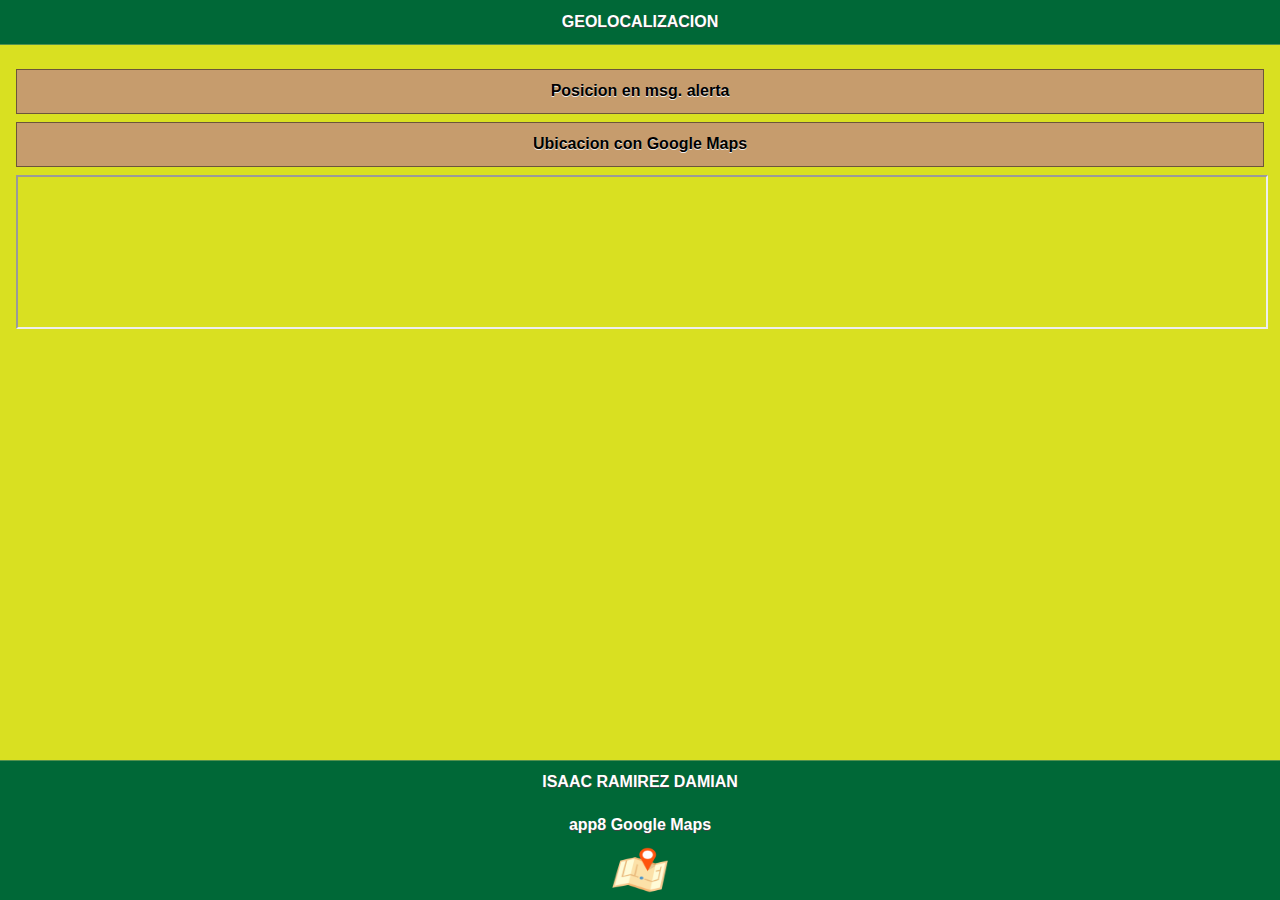
==== index.html @ 5f95f734 "1" ====
<!DOCTYPE html> 
<html>
<head>
<meta charset="utf-8">
<title>app8 GEOLOCALIZACION</title>
<!--grupo CSS-->
<link rel="stylesheet" href="css/app8-tema.min.css"/>
<link rel="stylesheet" href="css/jquery.mobile.icons-1.4.5.min.css"/>
<link rel="stylesheet" href="css/jquery.mobile.structure-1.4.5.min.css"/>

<!--grupo JavaScript-->
<script src="js/jquery-1.11.2.min.js"></script>
<script src="js/jquery.mobile-1.4.5.min.js"></script>
<script src="js/acciones.js" type="text/javascript"></script>

<script src="phonegap.js" type="text/javascript"></script><!--necesario*/ -->
</head>
<body>
<div data-role="page" id="Principal" data-theme="b">
 <div data-role="header" data-position="fixed" data-tap-toggle="false">
   <h1>GEOLOCALIZACION</h1>
   </div>
   
   <div data-role="main" class="ui-content">
   <div class="ui-btn" id="posicion">Posicion en msg. alerta</div>
   <a href="#index4.html" target="aqui" class="ui-btn"> Ubicacion con Google Maps</a>
   <div>
   <iframe name="aqui" width="100%" height="100%"></iframe>
   </div>
   </div>
   <div data-role="footer" align="center" data-theme="b" data-position="fixed">
   <h4>ISAAC RAMIREZ DAMIAN </h4>
   <h5>app8 Google Maps</h5>
   <img src="res/android/mdpi.png" width="56" height="46">
   </div>
   </div>
   </body>
   </html>
---- css/app8-tema.min.css ----
/*!
* jQuery Mobile 1.4.5
* Git HEAD hash: 68e55e78b292634d3991c795f06f5e37a512decc <> Date: Fri Oct 31 2014 17:33:30 UTC
* http://jquerymobile.com
*
* Copyright 2010, 2014 jQuery Foundation, Inc. and othercontributors
* Released under the MIT license.
* http://jquery.org/license
*
*/


/* Globals */
/* Font
-----------------------------------------------------------------------------------------------------------*/
html {
	font-size: 100%;
}
body,
input,
select,
textarea,
button,
.ui-btn {
	font-size: 1em;
	line-height: 1.3;
	 font-family: sans-serif /*{global-font-family}*/;
}
legend,
.ui-input-text input,
.ui-input-search input {
	color: inherit;
	text-shadow: inherit;
}
/* Form labels (overrides font-weight bold in bars, and mini font-size) */
.ui-mobile label,
div.ui-controlgroup-label {
	font-weight: normal;
	font-size: 16px;
}
/* Separators
-----------------------------------------------------------------------------------------------------------*/
/* Field contain separator (< 28em) */
.ui-field-contain {
	border-bottom-color: #828282;
	border-bottom-color: rgba(0,0,0,.15);
	border-bottom-width: 1px;
	border-bottom-style: solid;
}
/* Table opt-in classes: strokes between each row, and alternating row stripes */
/* Classes table-stroke and table-stripe are deprecated in 1.4. */
.table-stroke thead th,
.table-stripe thead th,
.table-stripe tbody tr:last-child {
	border-bottom: 1px solid #d6d6d6; /* non-RGBA fallback */
	border-bottom: 1px solid rgba(0,0,0,.1);
}
.table-stroke tbody th,
.table-stroke tbody td {
	border-bottom: 1px solid #e6e6e6; /* non-RGBA fallback  */
	border-bottom: 1px solid rgba(0,0,0,.05);
}
.table-stripe.table-stroke tbody tr:last-child th,
.table-stripe.table-stroke tbody tr:last-child td {
	border-bottom: 0;
}
.table-stripe tbody tr:nth-child(odd) td,
.table-stripe tbody tr:nth-child(odd) th {
	background-color: #eeeeee; /* non-RGBA fallback  */
	background-color: rgba(0,0,0,.04);
}
/* Buttons
-----------------------------------------------------------------------------------------------------------*/
.ui-btn,
label.ui-btn {
	font-weight: bold;
	border-width: 1px;
	border-style: solid;
}
.ui-btn {
	text-decoration: none !important;
}
.ui-btn-active {
	cursor: pointer;
}
/* Corner rounding
-----------------------------------------------------------------------------------------------------------*/
/* Class ui-btn-corner-all deprecated in 1.4 */
.ui-corner-all {
	-webkit-border-radius: .6em /*{global-radii-blocks}*/;
	border-radius: .6em /*{global-radii-blocks}*/;
}
/* Buttons */
.ui-btn-corner-all,
.ui-btn.ui-corner-all,
/* Slider track */
.ui-slider-track.ui-corner-all,
/* Flipswitch */
.ui-flipswitch.ui-corner-all,
/* Count bubble */
.ui-li-count {
	-webkit-border-radius: .3125em /*{global-radii-buttons}*/;
	border-radius: .3125em /*{global-radii-buttons}*/;
}
/* Icon-only buttons */
.ui-btn-icon-notext.ui-btn-corner-all,
.ui-btn-icon-notext.ui-corner-all {
	-webkit-border-radius: 1em;
	border-radius: 1em;
}
/* Radius clip workaround for cleaning up corner trapping */
.ui-btn-corner-all,
.ui-corner-all {
	-webkit-background-clip: padding;
	background-clip: padding-box;
}
/* Popup arrow */
.ui-popup.ui-corner-all > .ui-popup-arrow-guide {
	left: .6em /*{global-radii-blocks}*/;
	right: .6em /*{global-radii-blocks}*/;
	top: .6em /*{global-radii-blocks}*/;
	bottom: .6em /*{global-radii-blocks}*/;
}
/* Shadow
-----------------------------------------------------------------------------------------------------------*/
.ui-shadow {
	-webkit-box-shadow: 0 1px 3px /*{global-box-shadow-size}*/ rgba(0,0,0,.2) /*{global-box-shadow-color}*/;
	-moz-box-shadow: 0 1px 3px /*{global-box-shadow-size}*/ rgba(0,0,0,.2) /*{global-box-shadow-color}*/;
	box-shadow: 0 1px 3px /*{global-box-shadow-size}*/ rgba(0,0,0,.2) /*{global-box-shadow-color}*/;
}
.ui-shadow-inset {
	-webkit-box-shadow: inset 0 1px 3px /*{global-box-shadow-size}*/ rgba(0,0,0,.2) /*{global-box-shadow-color}*/;
	-moz-box-shadow: inset 0 1px 3px /*{global-box-shadow-size}*/ rgba(0,0,0,.2) /*{global-box-shadow-color}*/;
	box-shadow: inset 0 1px 3px /*{global-box-shadow-size}*/ rgba(0,0,0,.2) /*{global-box-shadow-color}*/;
}
.ui-overlay-shadow {
	-webkit-box-shadow: 0 0 12px 		rgba(0,0,0,.6);
	-moz-box-shadow: 0 0 12px 			rgba(0,0,0,.6);
	box-shadow: 0 0 12px 				rgba(0,0,0,.6);
}
/* Icons
-----------------------------------------------------------------------------------------------------------*/
.ui-btn-icon-left:after,
.ui-btn-icon-right:after,
.ui-btn-icon-top:after,
.ui-btn-icon-bottom:after,
.ui-btn-icon-notext:after {
	background-color: #666666 /*{global-icon-color}*/;
	background-color: rgba(0,0,0,.15) /*{global-icon-disc}*/;
	background-position: center center;
	background-repeat: no-repeat;
	-webkit-border-radius: 1em;
	border-radius: 1em;
}
/* Alt icons */
.ui-alt-icon.ui-btn:after,
.ui-alt-icon .ui-btn:after,
html .ui-alt-icon.ui-checkbox-off:after,
html .ui-alt-icon.ui-radio-off:after,
html .ui-alt-icon .ui-checkbox-off:after,
html .ui-alt-icon .ui-radio-off:after {
	background-color: #666666 /*{global-icon-color}*/;
	background-color: rgba(0,0,0,.15) /*{global-icon-disc}*/;
}
/* No disc */
.ui-nodisc-icon.ui-btn:after,
.ui-nodisc-icon .ui-btn:after {
	background-color: transparent;
}
/* Icon shadow */
.ui-shadow-icon.ui-btn:after,
.ui-shadow-icon .ui-btn:after {
	-webkit-box-shadow: 0 1px 0 rgba(255,255,255,.3) /*{global-icon-shadow}*/;
	-moz-box-shadow: 0 1px 0 rgba(255,255,255,.3) /*{global-icon-shadow}*/;
	box-shadow: 0 1px 0 rgba(255,255,255,.3) /*{global-icon-shadow}*/;
}
/* Checkbox and radio */
.ui-btn.ui-checkbox-off:after,
.ui-btn.ui-checkbox-on:after,
.ui-btn.ui-radio-off:after,
.ui-btn.ui-radio-on:after {
	display: block;
	width: 18px;
	height: 18px;
	margin: -9px 2px 0 2px;
}
.ui-checkbox-off:after,
.ui-btn.ui-radio-off:after {
	filter: Alpha(Opacity=30);
	opacity: .3;
}
.ui-btn.ui-checkbox-off:after,
.ui-btn.ui-checkbox-on:after {
	-webkit-border-radius: .1875em;
	border-radius: .1875em;
}
.ui-btn.ui-checkbox-off:after {
	background-color: #666;
	background-color: rgba(0,0,0,.3);
}
.ui-radio .ui-btn.ui-radio-on:after {
	background-image: none;
	background-color: #fff;
	width: 8px;
	height: 8px;
	border-width: 5px;
	border-style: solid; 
}
.ui-alt-icon.ui-btn.ui-radio-on:after,
.ui-alt-icon .ui-btn.ui-radio-on:after {
	background-color: #000;
}
/* Loader */
.ui-icon-loading {
	background: url("images/ajax-loader.gif");
	background-size: 2.875em 2.875em;
}.ui-bar-a,.ui-page-theme-a .ui-bar-inherit,html .ui-bar-a .ui-bar-inherit,html .ui-body-a .ui-bar-inherit,html body .ui-group-theme-a .ui-bar-inherit{background-color:#e9e9e9 ;border-color:#dddddd ;color:#333333 ;text-shadow:0  1px  0  #eeeeee ;font-weight:bold;}.ui-bar-a{border-width:1px;border-style:solid;}.ui-overlay-a,.ui-page-theme-a,.ui-page-theme-a .ui-panel-wrapper{background-color:#f9f9f9 ;border-color:#bbbbbb ;color:#333333 ;text-shadow:0  1px  0  #f3f3f3 ;}.ui-body-a,.ui-page-theme-a .ui-body-inherit,html .ui-bar-a .ui-body-inherit,html .ui-body-a .ui-body-inherit,html body .ui-group-theme-a .ui-body-inherit,html .ui-panel-page-container-a{background-color:#ffffff ;border-color:#dddddd ;color:#333333 ;text-shadow:0  1px  0  #f3f3f3 ;}.ui-body-a{border-width:1px;border-style:solid;}.ui-page-theme-a a,html .ui-bar-a a,html .ui-body-a a,html body .ui-group-theme-a a{color:#3388cc ;font-weight:bold;}.ui-page-theme-a a:visited,html .ui-bar-a a:visited,html .ui-body-a a:visited,html body .ui-group-theme-a a:visited{   color:#3388cc ;}.ui-page-theme-a a:hover,html .ui-bar-a a:hover,html .ui-body-a a:hover,html body .ui-group-theme-a a:hover{color:#005599 ;}.ui-page-theme-a a:active,html .ui-bar-a a:active,html .ui-body-a a:active,html body .ui-group-theme-a a:active{color:#005599 ;}.ui-page-theme-a .ui-btn,html .ui-bar-a .ui-btn,html .ui-body-a .ui-btn,html body .ui-group-theme-a .ui-btn,html head + body .ui-btn.ui-btn-a,.ui-page-theme-a .ui-btn:visited,html .ui-bar-a .ui-btn:visited,html .ui-body-a .ui-btn:visited,html body .ui-group-theme-a .ui-btn:visited,html head + body .ui-btn.ui-btn-a:visited{background-color:#f6f6f6 ;border-color:#dddddd ;color:#333333 ;text-shadow:0  1px  0  #f3f3f3 ;}.ui-page-theme-a .ui-btn:hover,html .ui-bar-a .ui-btn:hover,html .ui-body-a .ui-btn:hover,html body .ui-group-theme-a .ui-btn:hover,html head + body .ui-btn.ui-btn-a:hover{background-color:#ededed ;border-color:#dddddd ;color:#333333 ;text-shadow:0  1px  0  #f3f3f3 ;}.ui-page-theme-a .ui-btn:active,html .ui-bar-a .ui-btn:active,html .ui-body-a .ui-btn:active,html body .ui-group-theme-a .ui-btn:active,html head + body .ui-btn.ui-btn-a:active{background-color:#e8e8e8 ;border-color:#dddddd ;color:#333333 ;text-shadow:0  1px  0  #f3f3f3 ;}.ui-page-theme-a .ui-btn.ui-btn-active,html .ui-bar-a .ui-btn.ui-btn-active,html .ui-body-a .ui-btn.ui-btn-active,html body .ui-group-theme-a .ui-btn.ui-btn-active,html head + body .ui-btn.ui-btn-a.ui-btn-active,.ui-page-theme-a .ui-checkbox-on:after,html .ui-bar-a .ui-checkbox-on:after,html .ui-body-a .ui-checkbox-on:after,html body .ui-group-theme-a .ui-checkbox-on:after,.ui-btn.ui-checkbox-on.ui-btn-a:after,.ui-page-theme-a .ui-flipswitch-active,html .ui-bar-a .ui-flipswitch-active,html .ui-body-a .ui-flipswitch-active,html body .ui-group-theme-a .ui-flipswitch-active,html body .ui-flipswitch.ui-bar-a.ui-flipswitch-active,.ui-page-theme-a .ui-slider-track .ui-btn-active,html .ui-bar-a .ui-slider-track .ui-btn-active,html .ui-body-a .ui-slider-track .ui-btn-active,html body .ui-group-theme-a .ui-slider-track .ui-btn-active,html body div.ui-slider-track.ui-body-a .ui-btn-active{background-color:#3388cc ;border-color:#3388cc ;color:#ffffff ;text-shadow:0  1px  0  #005599 ;}.ui-page-theme-a .ui-radio-on:after,html .ui-bar-a .ui-radio-on:after,html .ui-body-a .ui-radio-on:after,html body .ui-group-theme-a .ui-radio-on:after,.ui-btn.ui-radio-on.ui-btn-a:after{border-color:#3388cc ;}.ui-page-theme-a .ui-btn:focus,html .ui-bar-a .ui-btn:focus,html .ui-body-a .ui-btn:focus,html body .ui-group-theme-a .ui-btn:focus,html head + body .ui-btn.ui-btn-a:focus,.ui-page-theme-a .ui-focus,html .ui-bar-a .ui-focus,html .ui-body-a .ui-focus,html body .ui-group-theme-a .ui-focus,html head + body .ui-btn-a.ui-focus,html head + body .ui-body-a.ui-focus{-webkit-box-shadow:0 0 12px #3388cc ;-moz-box-shadow:0 0 12px #3388cc ;box-shadow:0 0 12px #3388cc ;}.ui-bar-b,.ui-page-theme-b .ui-bar-inherit,html .ui-bar-b .ui-bar-inherit,html .ui-body-b .ui-bar-inherit,html body .ui-group-theme-b .ui-bar-inherit{background-color:#006837 ;border-color:#54914d ;color:#ffffff ;text-shadow:0  1px  0  #444444 ;font-weight:bold;}.ui-bar-b{border-width:1px;border-style:solid;}.ui-overlay-b,.ui-page-theme-b,.ui-page-theme-b .ui-panel-wrapper{background-color:#d9e021 ;border-color:#d9e021 ;color:#000000 ;text-shadow:0  1px  0  #eeeeee ;}.ui-body-b,.ui-page-theme-b .ui-body-inherit,html .ui-bar-b .ui-body-inherit,html .ui-body-b .ui-body-inherit,html body .ui-group-theme-b .ui-body-inherit,html .ui-panel-page-container-b{background-color:#8cc63f ;border-color:#4d6c22 ;color:#ffffff ;text-shadow:0  1px  0  #444444 ;}.ui-body-b{border-width:1px;border-style:solid;}.ui-page-theme-b a,html .ui-bar-b a,html .ui-body-b a,html body .ui-group-theme-b a{color:#3388cc ;font-weight:bold;}.ui-page-theme-b a:visited,html .ui-bar-b a:visited,html .ui-body-b a:visited,html body .ui-group-theme-b a:visited{   color:#3388cc ;}.ui-page-theme-b a:hover,html .ui-bar-b a:hover,html .ui-body-b a:hover,html body .ui-group-theme-b a:hover{color:#005599 ;}.ui-page-theme-b a:active,html .ui-bar-b a:active,html .ui-body-b a:active,html body .ui-group-theme-b a:active{color:#005599 ;}.ui-page-theme-b .ui-btn,html .ui-bar-b .ui-btn,html .ui-body-b .ui-btn,html body .ui-group-theme-b .ui-btn,html head + body .ui-btn.ui-btn-b,.ui-page-theme-b .ui-btn:visited,html .ui-bar-b .ui-btn:visited,html .ui-body-b .ui-btn:visited,html body .ui-group-theme-b .ui-btn:visited,html head + body .ui-btn.ui-btn-b:visited{background-color:#c69c6d ;border-color:#6c553b ;color:#000000 ;text-shadow:0  1px  0  #eeeeee ;}.ui-page-theme-b .ui-btn:hover,html .ui-bar-b .ui-btn:hover,html .ui-body-b .ui-btn:hover,html body .ui-group-theme-b .ui-btn:hover,html head + body .ui-btn.ui-btn-b:hover{background-color:#e3b37d ;border-color:#7c6244 ;color:#000000 ;text-shadow:0  1px  0  #eeeeee ;}.ui-page-theme-b .ui-btn:active,html .ui-bar-b .ui-btn:active,html .ui-body-b .ui-btn:active,html body .ui-group-theme-b .ui-btn:active,html head + body .ui-btn.ui-btn-b:active{background-color:#e3b37d ;border-color:#7c6244 ;color:#000000 ;text-shadow:0  1px  0  #eeeeee ;}.ui-page-theme-b .ui-btn.ui-btn-active,html .ui-bar-b .ui-btn.ui-btn-active,html .ui-body-b .ui-btn.ui-btn-active,html body .ui-group-theme-b .ui-btn.ui-btn-active,html head + body .ui-btn.ui-btn-b.ui-btn-active,.ui-page-theme-b .ui-checkbox-on:after,html .ui-bar-b .ui-checkbox-on:after,html .ui-body-b .ui-checkbox-on:after,html body .ui-group-theme-b .ui-checkbox-on:after,.ui-btn.ui-checkbox-on.ui-btn-b:after,.ui-page-theme-b .ui-flipswitch-active,html .ui-bar-b .ui-flipswitch-active,html .ui-body-b .ui-flipswitch-active,html body .ui-group-theme-b .ui-flipswitch-active,html body .ui-flipswitch.ui-bar-b.ui-flipswitch-active,.ui-page-theme-b .ui-slider-track .ui-btn-active,html .ui-bar-b .ui-slider-track .ui-btn-active,html .ui-body-b .ui-slider-track .ui-btn-active,html body .ui-group-theme-b .ui-slider-track .ui-btn-active,html body div.ui-slider-track.ui-body-b .ui-btn-active{background-color:#8c6239 ;border-color:#4d351f ;color:#ffffff ;text-shadow:0  1px  0  #444444 ;}.ui-page-theme-b .ui-radio-on:after,html .ui-bar-b .ui-radio-on:after,html .ui-body-b .ui-radio-on:after,html body .ui-group-theme-b .ui-radio-on:after,.ui-btn.ui-radio-on.ui-btn-b:after{border-color:#8c6239 ;}.ui-page-theme-b .ui-btn:focus,html .ui-bar-b .ui-btn:focus,html .ui-body-b .ui-btn:focus,html body .ui-group-theme-b .ui-btn:focus,html head + body .ui-btn.ui-btn-b:focus,.ui-page-theme-b .ui-focus,html .ui-bar-b .ui-focus,html .ui-body-b .ui-focus,html body .ui-group-theme-b .ui-focus,html head + body .ui-btn-b.ui-focus,html head + body .ui-body-b.ui-focus{-webkit-box-shadow:0 0 12px #8c6239 ;-moz-box-shadow:0 0 12px #8c6239 ;box-shadow:0 0 12px #8c6239 ;}.ui-bar-c,.ui-page-theme-c .ui-bar-inherit,html .ui-bar-c .ui-bar-inherit,html .ui-body-c .ui-bar-inherit,html body .ui-group-theme-c .ui-bar-inherit{background-color:#e9e9e9 ;border-color:#dddddd ;color:#333333 ;text-shadow:0  1px  0  #eeeeee ;font-weight:bold;}.ui-bar-c{border-width:1px;border-style:solid;}.ui-overlay-c,.ui-page-theme-c,.ui-page-theme-c .ui-panel-wrapper{background-color:#f9f9f9 ;border-color:#bbbbbb ;color:#333333 ;text-shadow:0  1px  0  #f3f3f3 ;}.ui-body-c,.ui-page-theme-c .ui-body-inherit,html .ui-bar-c .ui-body-inherit,html .ui-body-c .ui-body-inherit,html body .ui-group-theme-c .ui-body-inherit,html .ui-panel-page-container-c{background-color:#ffffff ;border-color:#dddddd ;color:#333333 ;text-shadow:0  1px  0  #f3f3f3 ;}.ui-body-c{border-width:1px;border-style:solid;}.ui-page-theme-c a,html .ui-bar-c a,html .ui-body-c a,html body .ui-group-theme-c a{color:#3388cc ;font-weight:bold;}.ui-page-theme-c a:visited,html .ui-bar-c a:visited,html .ui-body-c a:visited,html body .ui-group-theme-c a:visited{   color:#3388cc ;}.ui-page-theme-c a:hover,html .ui-bar-c a:hover,html .ui-body-c a:hover,html body .ui-group-theme-c a:hover{color:#005599 ;}.ui-page-theme-c a:active,html .ui-bar-c a:active,html .ui-body-c a:active,html body .ui-group-theme-c a:active{color:#005599 ;}.ui-page-theme-c .ui-btn,html .ui-bar-c .ui-btn,html .ui-body-c .ui-btn,html body .ui-group-theme-c .ui-btn,html head + body .ui-btn.ui-btn-c,.ui-page-theme-c .ui-btn:visited,html .ui-bar-c .ui-btn:visited,html .ui-body-c .ui-btn:visited,html body .ui-group-theme-c .ui-btn:visited,html head + body .ui-btn.ui-btn-c:visited{background-color:#f6f6f6 ;border-color:#dddddd ;color:#333333 ;text-shadow:0  1px  0  #f3f3f3 ;}.ui-page-theme-c .ui-btn:hover,html .ui-bar-c .ui-btn:hover,html .ui-body-c .ui-btn:hover,html body .ui-group-theme-c .ui-btn:hover,html head + body .ui-btn.ui-btn-c:hover{background-color:#ededed ;border-color:#dddddd ;color:#333333 ;text-shadow:0  1px  0  #f3f3f3 ;}.ui-page-theme-c .ui-btn:active,html .ui-bar-c .ui-btn:active,html .ui-body-c .ui-btn:active,html body .ui-group-theme-c .ui-btn:active,html head + body .ui-btn.ui-btn-c:active{background-color:#e8e8e8 ;border-color:#dddddd ;color:#333333 ;text-shadow:0  1px  0  #f3f3f3 ;}.ui-page-theme-c .ui-btn.ui-btn-active,html .ui-bar-c .ui-btn.ui-btn-active,html .ui-body-c .ui-btn.ui-btn-active,html body .ui-group-theme-c .ui-btn.ui-btn-active,html head + body .ui-btn.ui-btn-c.ui-btn-active,.ui-page-theme-c .ui-checkbox-on:after,html .ui-bar-c .ui-checkbox-on:after,html .ui-body-c .ui-checkbox-on:after,html body .ui-group-theme-c .ui-checkbox-on:after,.ui-btn.ui-checkbox-on.ui-btn-c:after,.ui-page-theme-c .ui-flipswitch-active,html .ui-bar-c .ui-flipswitch-active,html .ui-body-c .ui-flipswitch-active,html body .ui-group-theme-c .ui-flipswitch-active,html body .ui-flipswitch.ui-bar-c.ui-flipswitch-active,.ui-page-theme-c .ui-slider-track .ui-btn-active,html .ui-bar-c .ui-slider-track .ui-btn-active,html .ui-body-c .ui-slider-track .ui-btn-active,html body .ui-group-theme-c .ui-slider-track .ui-btn-active,html body div.ui-slider-track.ui-body-c .ui-btn-active{background-color:#3388cc ;border-color:#3388cc ;color:#ffffff ;text-shadow:0  1px  0  #005599 ;}.ui-page-theme-c .ui-radio-on:after,html .ui-bar-c .ui-radio-on:after,html .ui-body-c .ui-radio-on:after,html body .ui-group-theme-c .ui-radio-on:after,.ui-btn.ui-radio-on.ui-btn-c:after{border-color:#3388cc ;}.ui-page-theme-c .ui-btn:focus,html .ui-bar-c .ui-btn:focus,html .ui-body-c .ui-btn:focus,html body .ui-group-theme-c .ui-btn:focus,html head + body .ui-btn.ui-btn-c:focus,.ui-page-theme-c .ui-focus,html .ui-bar-c .ui-focus,html .ui-body-c .ui-focus,html body .ui-group-theme-c .ui-focus,html head + body .ui-btn-c.ui-focus,html head + body .ui-body-c.ui-focus{-webkit-box-shadow:0 0 12px #3388cc ;-moz-box-shadow:0 0 12px #3388cc ;box-shadow:0 0 12px #3388cc ;}.ui-disabled,.ui-state-disabled,button[disabled],.ui-select .ui-btn.ui-state-disabled{filter:Alpha(Opacity=30);opacity:.3;cursor:default !important;pointer-events:none;}.ui-btn:focus,.ui-btn.ui-focus{outline:0;}.ui-noboxshadow .ui-shadow,.ui-noboxshadow .ui-shadow-inset,.ui-noboxshadow .ui-overlay-shadow,.ui-noboxshadow .ui-shadow-icon.ui-btn:after,.ui-noboxshadow .ui-shadow-icon .ui-btn:after,.ui-noboxshadow .ui-focus,.ui-noboxshadow .ui-btn:focus,.ui-noboxshadow  input:focus,.ui-noboxshadow .ui-panel{-webkit-box-shadow:none !important;-moz-box-shadow:none !important;box-shadow:none !important;}.ui-noboxshadow .ui-btn:focus,.ui-noboxshadow .ui-focus{outline-width:1px;outline-style:auto;}
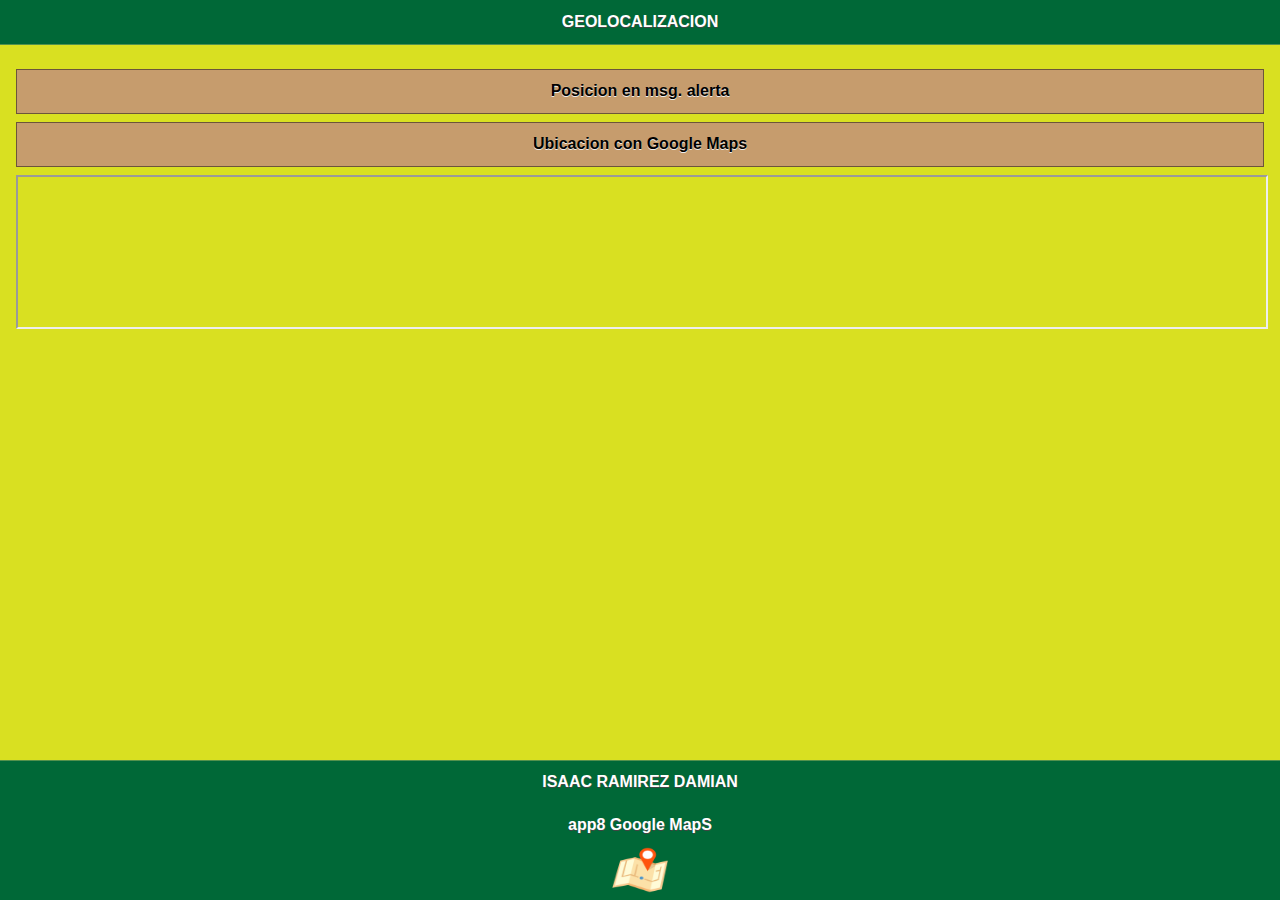
==== commit 7dd41d64: "3" ====
--- a/index.html
+++ b/index.html
@@ -30,7 +30,7 @@
    </div>
    <div data-role="footer" align="center" data-theme="b" data-position="fixed">
    <h4>ISAAC RAMIREZ DAMIAN </h4>
-   <h5>app8 Google Maps</h5>
+   <h5>app8 Google MapS</h5>
    <img src="res/android/mdpi.png" width="56" height="46">
    </div>
    </div>
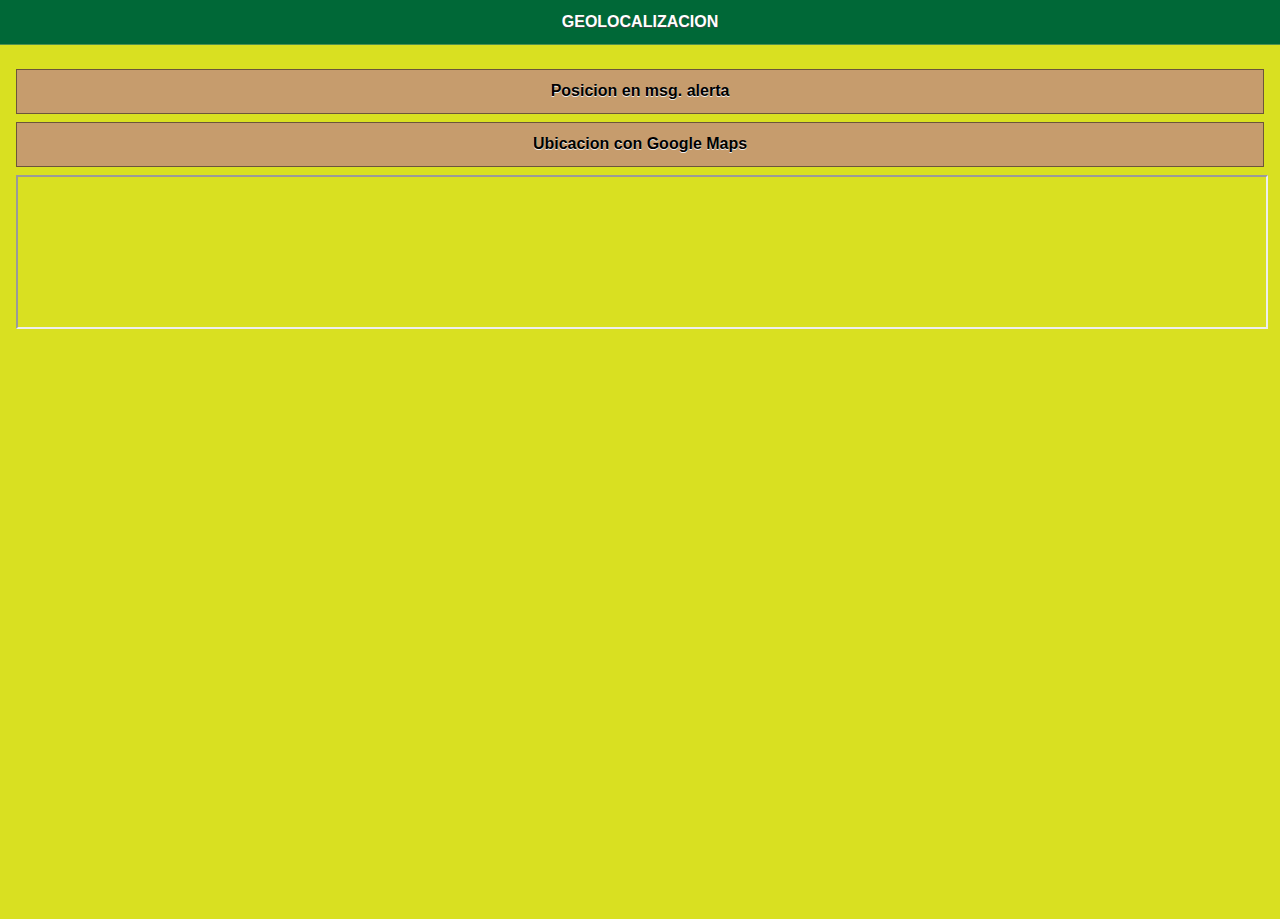
==== commit ca8e669a: "6" ====
--- a/index.html
+++ b/index.html
@@ -23,11 +23,13 @@
    
    <div data-role="main" class="ui-content">
    <div class="ui-btn" id="posicion">Posicion en msg. alerta</div>
-   <a href="#index4.html" target="aqui" class="ui-btn"> Ubicacion con Google Maps</a>
+   <a href="index4.html" target="aqui" class="ui-btn"> Ubicacion con Google Maps</a>
    <div>
    <iframe name="aqui" width="100%" height="100%"></iframe>
    </div>
    </div>
+   </div>
+ 
    <div data-role="footer" align="center" data-theme="b" data-position="fixed">
    <h4>ISAAC RAMIREZ DAMIAN </h4>
    <h5>app8 Google MapS</h5>
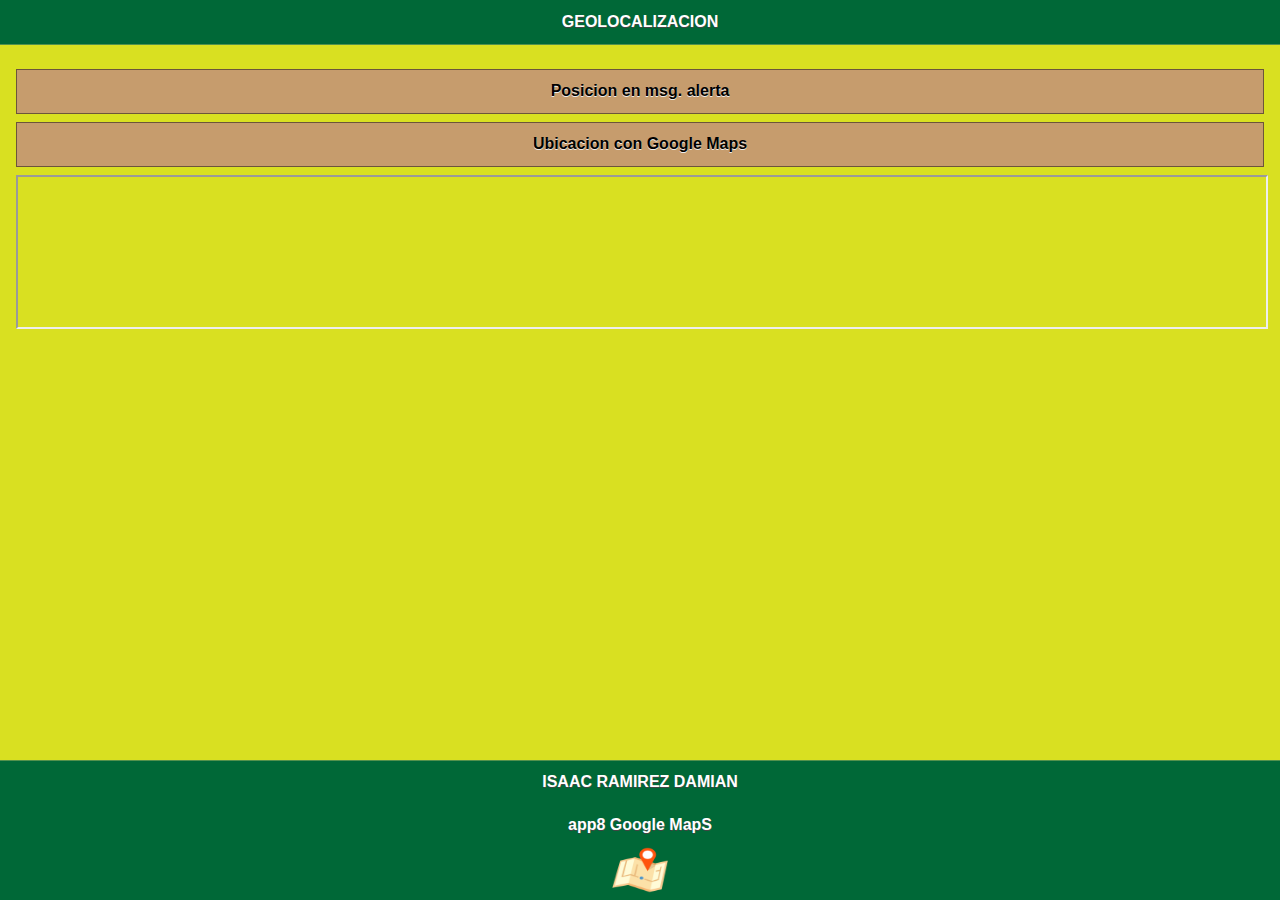
==== commit 997f9686: "6" ====
--- a/index.html
+++ b/index.html
@@ -11,7 +11,7 @@
 <!--grupo JavaScript-->
 <script src="js/jquery-1.11.2.min.js"></script>
 <script src="js/jquery.mobile-1.4.5.min.js"></script>
-<script src="js/acciones.js" type="text/javascript"></script>
+<script src="js/acciones.js"></script>
 
 <script src="phonegap.js" type="text/javascript"></script><!--necesario*/ -->
 </head>
@@ -28,7 +28,7 @@
    <iframe name="aqui" width="100%" height="100%"></iframe>
    </div>
    </div>
-   </div>
+   
  
    <div data-role="footer" align="center" data-theme="b" data-position="fixed">
    <h4>ISAAC RAMIREZ DAMIAN </h4>
@@ -36,5 +36,6 @@
    <img src="res/android/mdpi.png" width="56" height="46">
    </div>
    </div>
+   
    </body>
    </html>